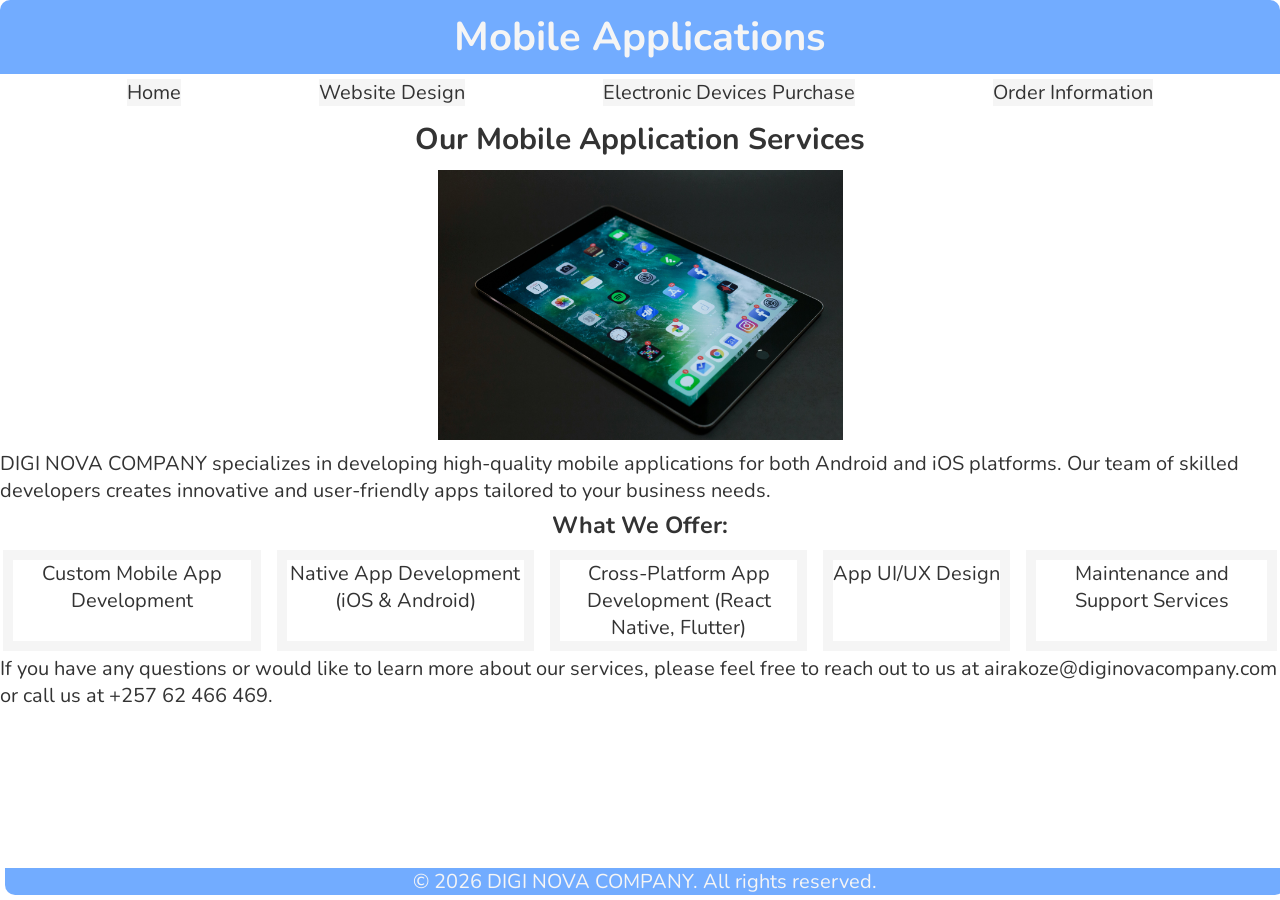
==== mobileApps.html @ 6c4ccb2f "Digi Nova Company Official Website This is the official website of Digi Nova Company in GitHub under" ====
<!DOCTYPE html>
<html lang="en">
    <head>
        <meta charset="UTF-8">
        <meta name="viewport" content="width=device-width, initial-scale=1.0">
        <title>Mobile Applications - DIGI NOVA COMPANY</title>
        <link rel="stylesheet" href="CSS/main.css">
        <script src="JavaScript/main.js" defer></script>
    </head>
    <body>
        <header class="header">
            <h1 class="header__h1">Mobile Applications</h1>
            <nav>    
                <ul class="header__ul">
                    <li class="header__li"><a href="index.html">Home</a></li>
                    <li class="header__li"><a href="WebSiteDesign.html">Website Design</a></li>
                    <li class="header__li"><a href="Sells.html">Electronic Devices Purchase</a></li>
                    <li class="header__li"><a href="orderInformation.html">Order Information</a></li>
                </ul>
            </nav>
        </header>

        <section>
            <h2>Our Mobile Application Services</h2>
            <img class="section__img" src="Image/Mobile-applications -- 5472-3648.jpg" alt="tablet showing application on the screen" width="5472">
            <p>DIGI NOVA COMPANY specializes in developing high-quality mobile applications for both Android and iOS platforms. Our team of skilled developers creates innovative and user-friendly apps tailored to your business needs.</p>

            <h3>What We Offer:</h3>
            <ul class="section__ul">
                <li class="section__li">Custom Mobile App Development</li>
                <li class="section__li">Native App Development (iOS & Android)</li>
                <li class="section__li">Cross-Platform App Development (React Native, Flutter)</li>
                <li class="section__li">App UI/UX Design</li>
                <li class="section__li">Maintenance and Support Services</li>
            </ul>

            <!-- Contact Information -->
            <p>If you have any questions or would like to learn more about our services, please feel free to reach out to us at airakoze@diginovacompany.com or call us at +257 62 466 469.</p>

        </section>

        <!-- Footer -->
        <footer>
            <p>&copy; <time id="year"></time> DIGI NOVA COMPANY. All rights reserved.</p>
        </footer>

    </body>
</html>
---- CSS/main.css ----
@import url('https://fonts.googleapis.com/css2?family=Fugaz+One&family=Nunito&display=swap');
/* ||RESET */

* {
    margin: 0;
    padding: 0;
    box-sizing: border-box;
}

/* || VARIABLE */



:root {

    /* || Color */

    --HEADER-BGCOLOR: hsla(215, 100%, 50%, 0.553);
    --HEADER-COLOR: whitesmoke; 
    --BODY-BGGOLOR: whitesmoke;
    --BODY-COLOR: #333; 
    --HOVER-COLOR: green;
    --FOCUS-COLOR: red;

    /* || Font */

    --FS-HEADER: 2.5rem;
    --FF: 'Nunito', sans-serif;
    --FS-BODY: 1.25rem;


/* || Padding & Margin*/

    --PADDING-TB: 0.25em;
    --PADDING-SIDE: 0.25%;
    --MARGIN-TB: 0.25em;
    --MARGIN-SIDE: 0.25%;

/* || Borders */

--BORDER-RADIUS-TL: 10px;
--BORDER-RADIUS-TR: 10px;


}

/* || UTILITIES */

.offscreen {
    position: absolute;
    left: -100000px;
} 

/* || FOOTER */

footer {
    position: fixed;
    bottom: 0;
    width: 100%;
    background-color: var(--HEADER-BGCOLOR);
    color: var(--HEADER-COLOR);
    text-align: center;
    margin: var(--MARGIN-TB);
   /*  display: block; */
    border-bottom-right-radius: var(--BORDER-RADIUS-TR);
    border-bottom-left-radius: var(--BORDER-RADIUS-TR);
}


/* || GENERAL STYLES */
 
html {
    scroll-behavior: smooth;
    /* padding: var(--PADDING-TB) var(--PADDING-SIDE); */
    font-family: var(--FF);
}

body {
    min-width: 90%;
    min-height: 100vh;
    font-size: var(--FS-BODY);
    /* background-image: url("/Image/Logo\ --1024-1024.jpg"); */
    /* background-color: rebeccapurple; */
    background-image: radial-gradient(blue,whitesmoke); /* Try to understand why this property is not applied to the page */
    color: var(--BODY-COLOR);
    background-size: cover;
    position: absolute;
    z-index: 1;
    display: flex;
    flex-direction: column;
    flex-grow: 1;    
}



.header {
    color: var(--HEADER-COLOR);
}

.header__h1 {
    background-color: var(--HEADER-BGCOLOR);
    font-size: var(--FS-HEADER);
    text-align: center;
    padding: var(--PADDING-TB);
    border-top-left-radius: var(--BORDER-RADIUS-TL);
    border-top-right-radius: var(--BORDER-RADIUS-TR);
}

.header__img {
    display: block;
    height: 150px;
    width: 100%;
    margin: 0 auto;
}

.header__ul {
    display: flex;
    justify-content: space-evenly;
    gap: 1rem;
    list-style-type: none;
    padding: var(--PADDING-TB);
}

.header__ul a:any-link {
    text-decoration: none;
    color: var(--BODY-COLOR);
}

.header__ul a:hover {
    color: blue;
}

.header__ul a:focus {
    color: red;
}

/* .header__ul:is(a:focus, a:hover) { Try to understand why this CSS code doesn't function.
    color: red;
}
 */
.header__li {
    background-color: var(--BODY-BGGOLOR);
    text-align: center;
}

h2, h3 {
    text-align: center;
    margin: var(--MARGIN-TB) var(--MARGIN-SIDE);
}

a {
    color: var(--HEADER-COLOR);
}

.section__ul {
    padding: var(--PADDING-SIDE);
    display: grid;
    grid-auto-flow: column;
    list-style-type: none;
    gap: 1rem;
}
.section__img {
    display: block;
    margin: 10px auto;
    width: auto;
    height: 30vh;
}

.section__li {
    border: 10px solid var(--BODY-BGGOLOR);
    text-align: center;
}

@media screen and (min-width: 576px) {
    body {
        /* background-color: rebeccapurple; */
        background-image: radial-gradient(whitesmoke, rebeccapurple );
    }
}
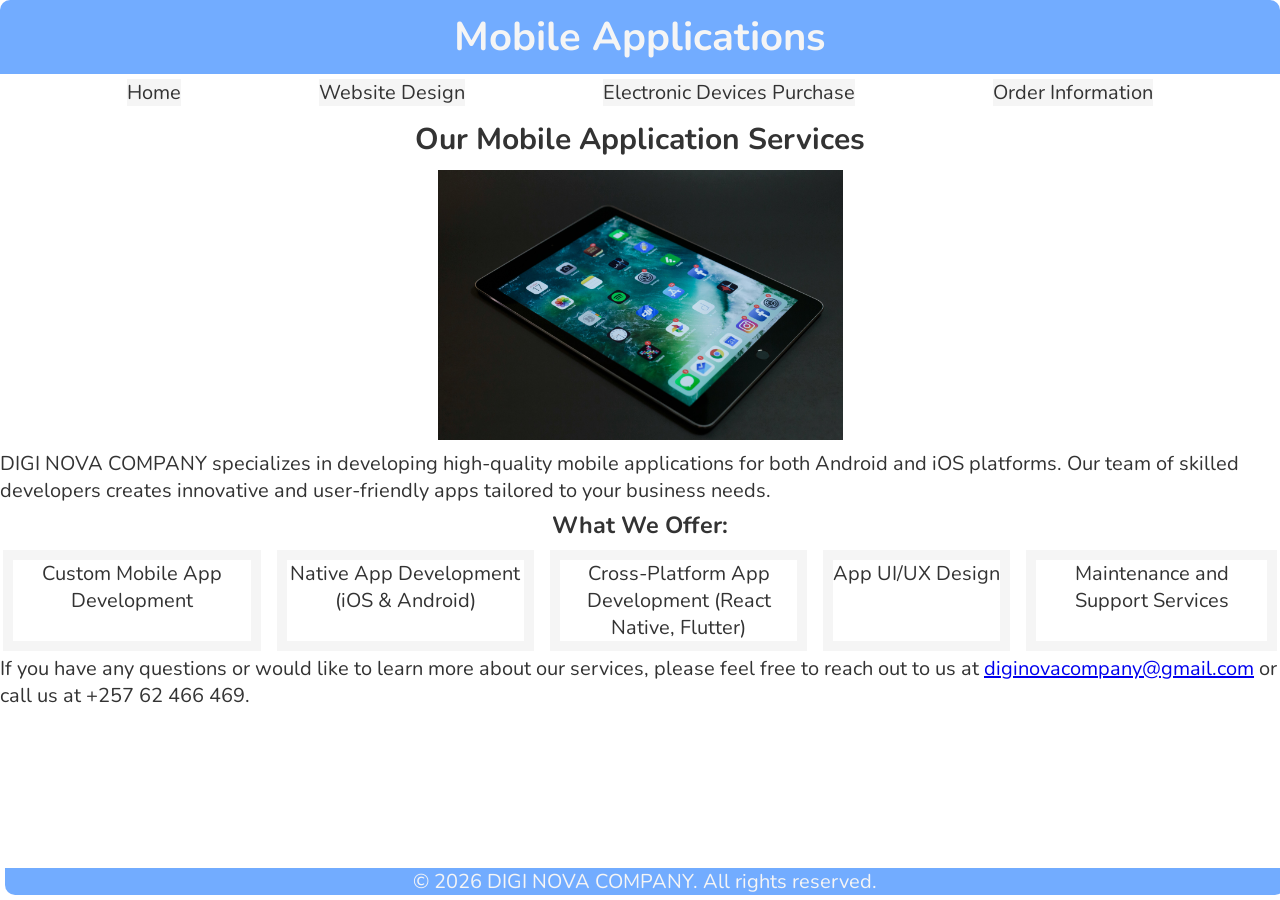
==== commit ea0f0eec: "Contact information I updated the email to use in order to contact DigiNovaCompany from airakoze@dig" ====
--- a/mobileApps.html
+++ b/mobileApps.html
@@ -35,7 +35,7 @@
             </ul>
 
             <!-- Contact Information -->
-            <p>If you have any questions or would like to learn more about our services, please feel free to reach out to us at airakoze@diginovacompany.com or call us at +257 62 466 469.</p>
+            <p>If you have any questions or would like to learn more about our services, please feel free to reach out to us at <a class="contact-email" href="mailto:diginovacompany@gmail.com">diginovacompany@gmail.com</a> or call us at +257 62 466 469.</p>
 
         </section>
 
--- a/CSS/main.css
+++ b/CSS/main.css
@@ -149,7 +149,7 @@
 }
 
 a {
-    color: var(--HEADER-COLOR);
+    /* color: var(--HEADER-COLOR); */
 }
 
 .section__ul {
